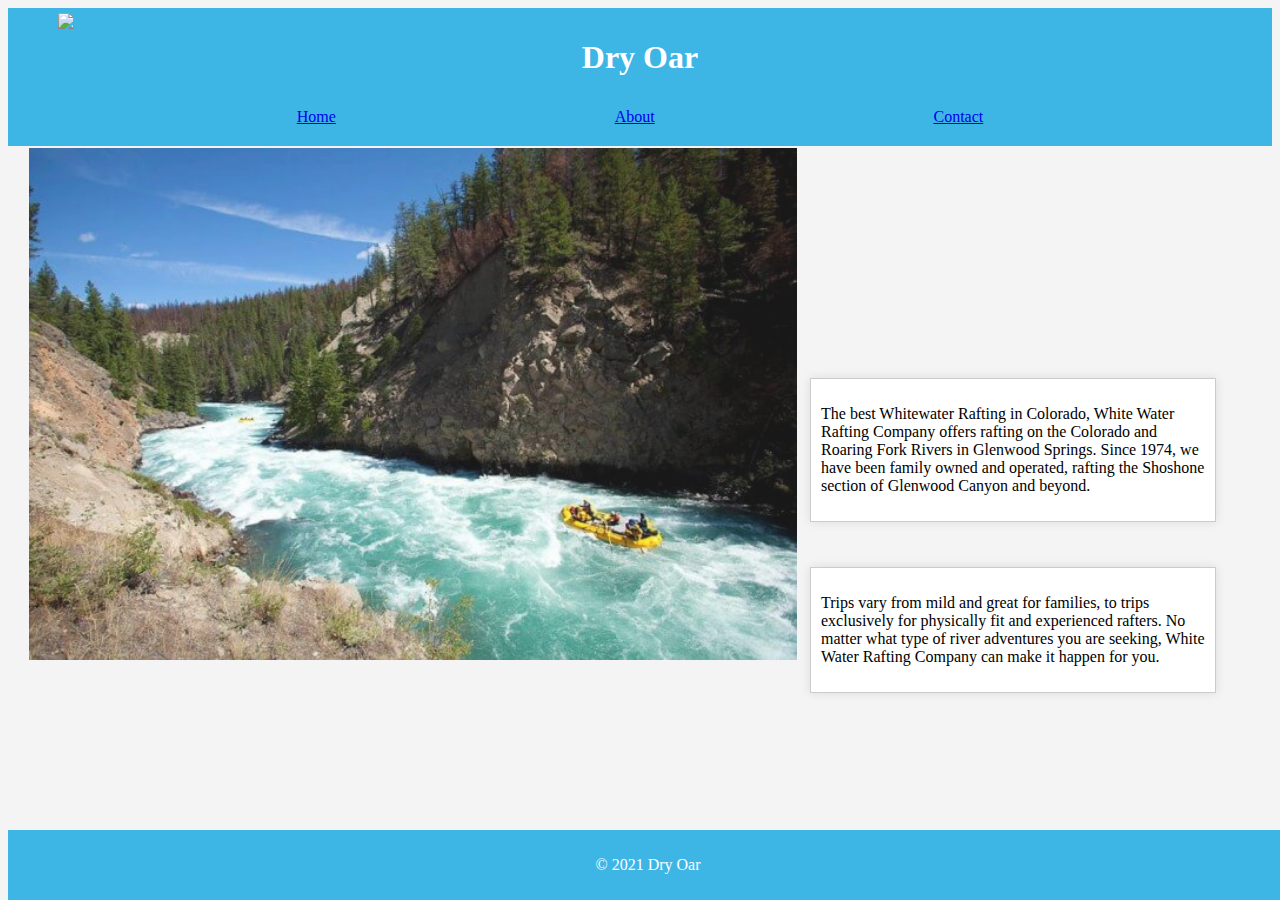
==== Dry_Oar/index.html @ cf9d56b1 "dryoar" ====
<!DOCTYPE html>
<html lang="en">
<link rel="stylesheet" href="styles.css">
<header>
    <h1>Dry Oar</h1>
    <nav>
       <a href="index.html">Home</a>
       <a href="about.html">About</a>
       <a href="contact.html">Contact</a>
    </nav>
</header>
<img src="https://byui-wdd.github.io/wdd130/rafting_images/dryoarlogo.png">
<head>
    <meta charset="UTF-8">
    <meta name="viewport" content="width=device-width, initial-scale=1.0">
    <title>Dry Oar</title>
</head>
<body>
    <img class="white_water" src=white_water.jpg>
</body>
<div class="textbox">
    <p>The best Whitewater Rafting in Colorado, White Water Rafting Company offers
        rafting on the Colorado and Roaring Fork Rivers in Glenwood Springs. 
        Since 1974, we have been family owned and operated, rafting the Shoshone 
        section of Glenwood Canyon and beyond.
    </p>
</div>
<div class="textbox2">
    <p>
        Trips vary from mild and great for families, to trips exclusively
        for physically fit and experienced rafters. No matter what type of river 
        adventures you are seeking, White Water Rafting Company can make it 
        happen for you.
    </p>
</div>

<footer>
    <p>&copy; 2021 Dry Oar</p>
</html>
---- Dry_Oar/styles.css ----
body {
    font-family: 'Times New Roman';
    margin: 10 ;
    padding: 0;
    background-color: #f4f4f4;
}
header {
    background-color: #3db6e6;
    color: #fff;
    padding: 10px 0;
    text-align: center;
}
img {
    display: float;
    margin-left: 50px;
    margin-top: 5px;
    width: 5%;
    position: absolute;
    top: 0;
    transform: translateY(50%);
}
nav {
    background-color: #3db6e6;
    color: #fff;
    padding: 10px;
    display: flex;
    justify-content: space-evenly;
    text-align: center;
    text-decoration: none;
}
footer {
    background-color: #3db6e6;
    color: #fff;
    text-align: center;
    padding: 10px 0;
    position: fixed;
    width: 100%;
    height: 50px ;
    bottom: 0;
}
.white_water {
    color: #050505;
    padding: 20px;
    margin: 1px;
    display: flex;
    justify-content: center;
    align-items: center;
    width: 60%;
    transform: translateY(127px);
    opacity: 0.9;
}
.textbox {
    position: absolute;
    margin-right: 5%;
    right: 0;
    top: 50%;
    transform: translateY(-50%);
    width: 30%;
    padding: 10px;
    background-color: #fff;
    border: 1px solid #ccc;
    box-shadow: 0 0 10px rgba(0, 0, 0, 0.1);
}
.textbox2 {
    position: absolute;
    margin-right: 5%;
    right: 0;
    top: 70%;
    transform: translateY(-50%);
    width: 30%;
    padding: 10px;
    background-color: #fff;
    border: 1px solid #ccc;
    box-shadow: 0 0 10px rgba(0, 0, 0, 0.1);
}
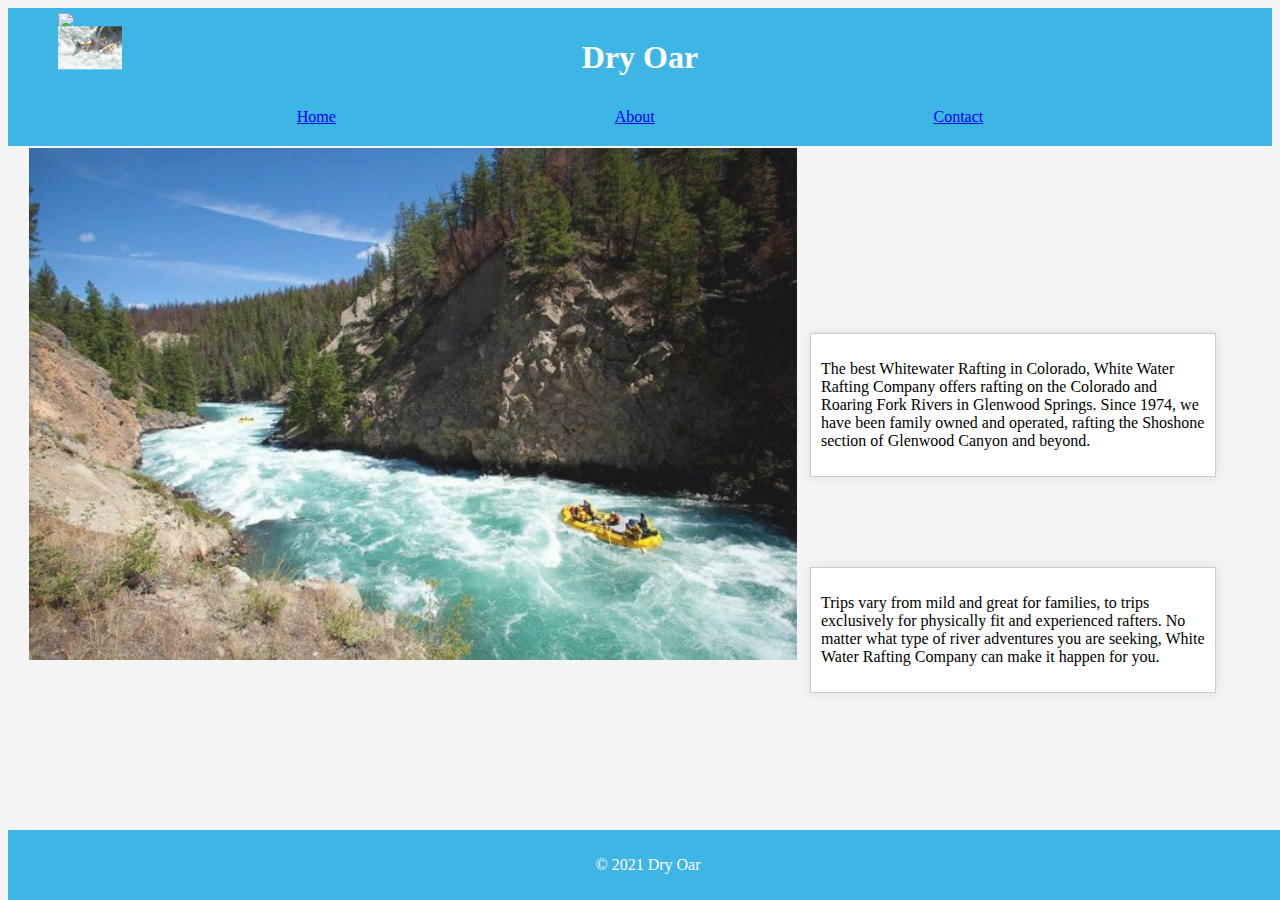
==== commit 1ddfb844: "Dry_Oar" ====
--- a/Dry_Oar/index.html
+++ b/Dry_Oar/index.html
@@ -17,6 +17,8 @@
 </head>
 <body>
     <img class="white_water" src=white_water.jpg>
+    
+    <img class="rapids" src="rapids.jpg"> 
 </body>
 <div class="textbox">
     <p>The best Whitewater Rafting in Colorado, White Water Rafting Company offers
@@ -27,13 +29,12 @@
 </div>
 <div class="textbox2">
     <p>
-        Trips vary from mild and great for families, to trips exclusively
-        for physically fit and experienced rafters. No matter what type of river 
+        Trips vary from mild and great for families, to trips exclusively for 
+        physically fit and experienced rafters. No matter what type of river 
         adventures you are seeking, White Water Rafting Company can make it 
         happen for you.
-    </p>
+    </p> 
 </div>
-
 <footer>
     <p>&copy; 2021 Dry Oar</p>
 </html>--- a/Dry_Oar/styles.css
+++ b/Dry_Oar/styles.css
@@ -12,7 +12,7 @@
     text-align: center;
 }
 img {
-    display: float;
+    display: float; 
     margin-left: 50px;
     margin-top: 5px;
     width: 5%;
@@ -54,7 +54,7 @@
     position: absolute;
     margin-right: 5%;
     right: 0;
-    top: 50%;
+    top: 45%;
     transform: translateY(-50%);
     width: 30%;
     padding: 10px;
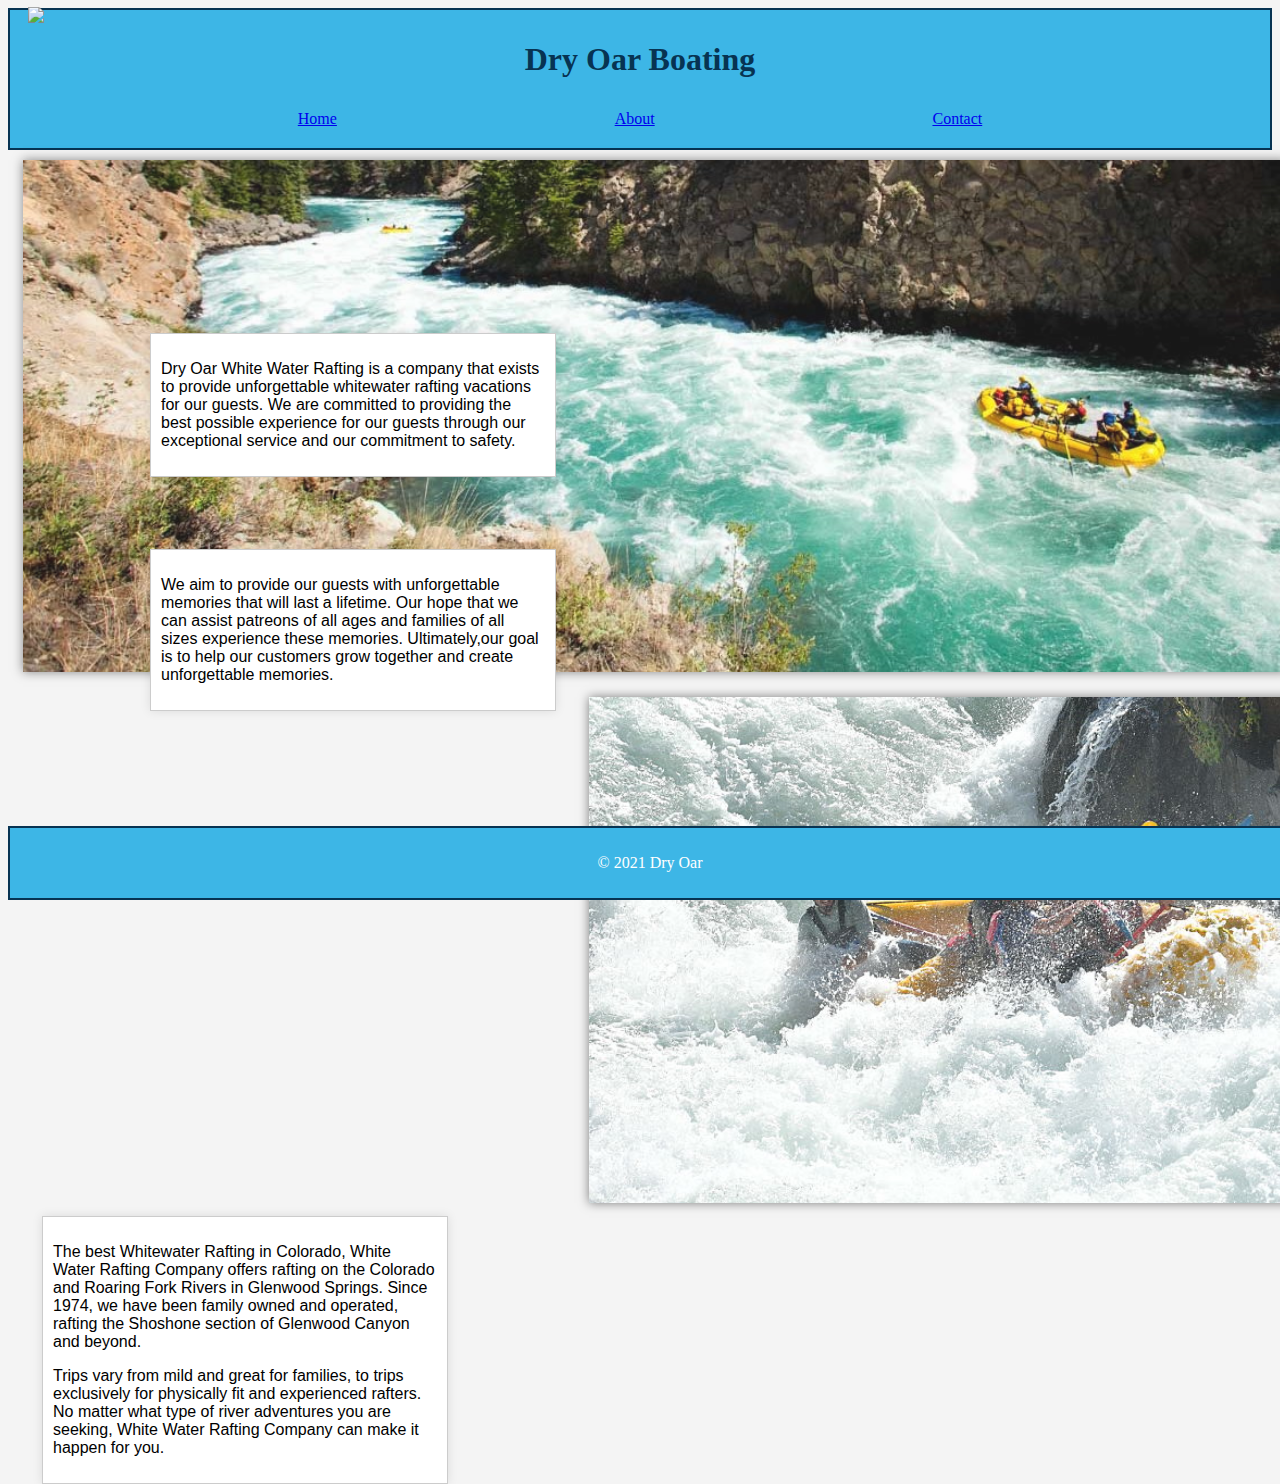
==== commit 31509050: "Dry_Oar" ====
--- a/Dry_Oar/index.html
+++ b/Dry_Oar/index.html
@@ -2,38 +2,51 @@
 <html lang="en">
 <link rel="stylesheet" href="styles.css">
 <header>
-    <h1>Dry Oar</h1>
+    <h1>Dry Oar Boating</h1>
     <nav>
        <a href="index.html">Home</a>
        <a href="about.html">About</a>
        <a href="contact.html">Contact</a>
     </nav>
 </header>
-<img src="https://byui-wdd.github.io/wdd130/rafting_images/dryoarlogo.png">
+<img class="logo" src="https://byui-wdd.github.io/wdd130/rafting_images/dryoarlogo.png">
 <head>
     <meta charset="UTF-8">
     <meta name="viewport" content="width=device-width, initial-scale=1.0">
-    <title>Dry Oar</title>
+    <title>Whitewater Rafting Vacations | Dry Oar Boating | Home</title>
 </head>
 <body>
     <img class="white_water" src=white_water.jpg>
-    
+
     <img class="rapids" src="rapids.jpg"> 
 </body>
 <div class="textbox">
+    <p>Dry Oar White Water Rafting is a company that exists to provide 
+        unforgettable whitewater rafting vacations for our guests. We are 
+        committed to providing the best possible experience for our guests 
+        through our exceptional service and our commitment to safety.
+    </p>
+</div>
+<div class="textbox2">
+    <p>
+        We aim to provide our guests with unforgettable memories that will 
+        last a lifetime. Our hope that we can assist patreons of all ages 
+        and families of all sizes experience these memories. Ultimately,our goal
+        is to help our customers grow together and create unforgettable memories.
+    </p> 
+</div>
+<div class="textbox3">
     <p>The best Whitewater Rafting in Colorado, White Water Rafting Company offers
         rafting on the Colorado and Roaring Fork Rivers in Glenwood Springs. 
         Since 1974, we have been family owned and operated, rafting the Shoshone 
         section of Glenwood Canyon and beyond.
     </p>
-</div>
-<div class="textbox2">
     <p>
         Trips vary from mild and great for families, to trips exclusively for 
         physically fit and experienced rafters. No matter what type of river 
         adventures you are seeking, White Water Rafting Company can make it 
         happen for you.
-    </p> 
+    </p>
 </div>
 <footer>
     <p>&copy; 2021 Dry Oar</p>
--- a/Dry_Oar/styles.css
+++ b/Dry_Oar/styles.css
@@ -1,24 +1,27 @@
 
 body {
     font-family: 'Times New Roman';
-    margin: 10 ;
+    margin: 10;
     padding: 0;
     background-color: #f4f4f4;
+    height: 1000px ;
 }
 header {
     background-color: #3db6e6;
-    color: #fff;
+    color: #073352;
+    font-family: 'Times New Roman';
     padding: 10px 0;
     text-align: center;
+    border: 2px solid #073352;
 }
-img {
+.logo {
     display: float; 
-    margin-left: 50px;
+    margin-left: 20px;
     margin-top: 5px;
-    width: 5%;
+    width: 8%;
     position: absolute;
     top: 0;
-    transform: translateY(50%);
+    transform: translateY(12%);
 }
 nav {
     background-color: #3db6e6;
@@ -38,22 +41,29 @@
     width: 100%;
     height: 50px ;
     bottom: 0;
+    border: 2px solid #073352;
 }
 .white_water {
     color: #050505;
-    padding: 20px;
+    margin: 15px; 
+    width: 100%;
+    transform: translateY(-5px);
+    opacity: 0.9;
+    box-shadow: 0 0 10px rgba(0, 0, 0, 0.5);
+}
+.rapids {
+    color: #050505;
     margin: 1px;
-    display: flex;
-    justify-content: center;
-    align-items: center;
     width: 60%;
-    transform: translateY(127px);
-    opacity: 0.9;
+    transform: translateY(190px);
+    transform: translateX(580px);
+    box-shadow: 0 0 10px rgba(0, 0, 0, 0.5);
 }
 .textbox {
     position: absolute;
+    font-family: sans-serif;
     margin-right: 5%;
-    right: 0;
+    left: 150px;
     top: 45%;
     transform: translateY(-50%);
     width: 30%;
@@ -64,8 +74,9 @@
 }
 .textbox2 {
     position: absolute;
+    font-family: sans-serif;
     margin-right: 5%;
-    right: 0;
+    left: 150px;
     top: 70%;
     transform: translateY(-50%);
     width: 30%;
@@ -74,3 +85,16 @@
     border: 1px solid #ccc;
     box-shadow: 0 0 10px rgba(0, 0, 0, 0.1);
 }
+.textbox3 {
+    position: absolute;
+    font-family: sans-serif;
+    margin-right: 5%;
+    right: 60%;
+    top: 150%;
+    transform: translateY(-50%);
+    width: 30%;
+    padding: 10px;
+    background-color: #fff;
+    border: 1px solid #ccc;
+    box-shadow: 0 0 10px rgba(0, 0, 0, 0.1);
+}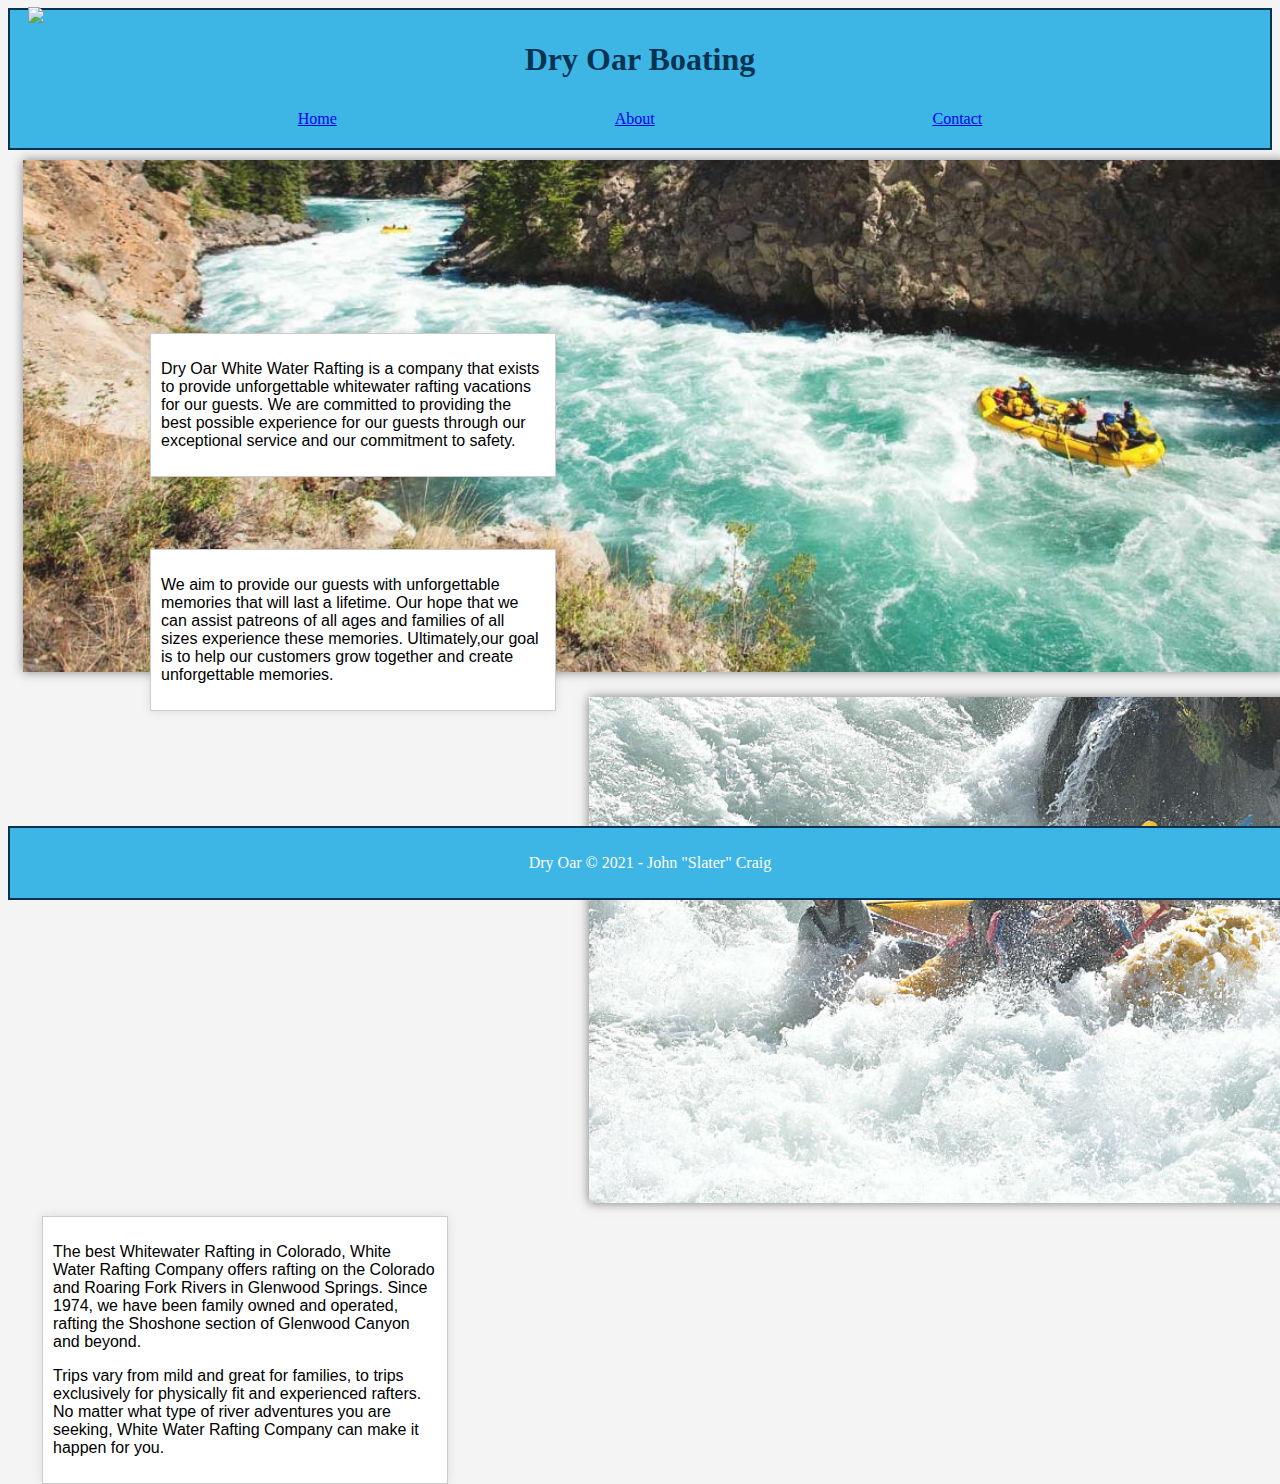
==== commit 1e230947: "new day" ====
--- a/Dry_Oar/index.html
+++ b/Dry_Oar/index.html
@@ -4,9 +4,9 @@
 <header>
     <h1>Dry Oar Boating</h1>
     <nav>
-       <a href="index.html">Home</a>
-       <a href="about.html">About</a>
-       <a href="contact.html">Contact</a>
+       <a target='_blank' href="index.html">Home</a>
+       <a target='_blank' href="about.html">About</a>
+       <a target='_blank' href="contact.html">Contact</a>
     </nav>
 </header>
 <img class="logo" src="https://byui-wdd.github.io/wdd130/rafting_images/dryoarlogo.png">
@@ -49,5 +49,5 @@
     </p>
 </div>
 <footer>
-    <p>&copy; 2021 Dry Oar</p>
+    <p> Dry Oar &copy; 2021 - John "Slater" Craig</p>
 </html>--- a/Dry_Oar/styles.css
+++ b/Dry_Oar/styles.css
@@ -29,6 +29,13 @@
     padding: 10px;
     display: flex;
     justify-content: space-evenly;
+    text-align: center;
+    text-decoration: none;
+}
+nav a:hover {
+    background-color: #073352;
+    position: hover;
+    color: #fff;
     text-align: center;
     text-decoration: none;
 }
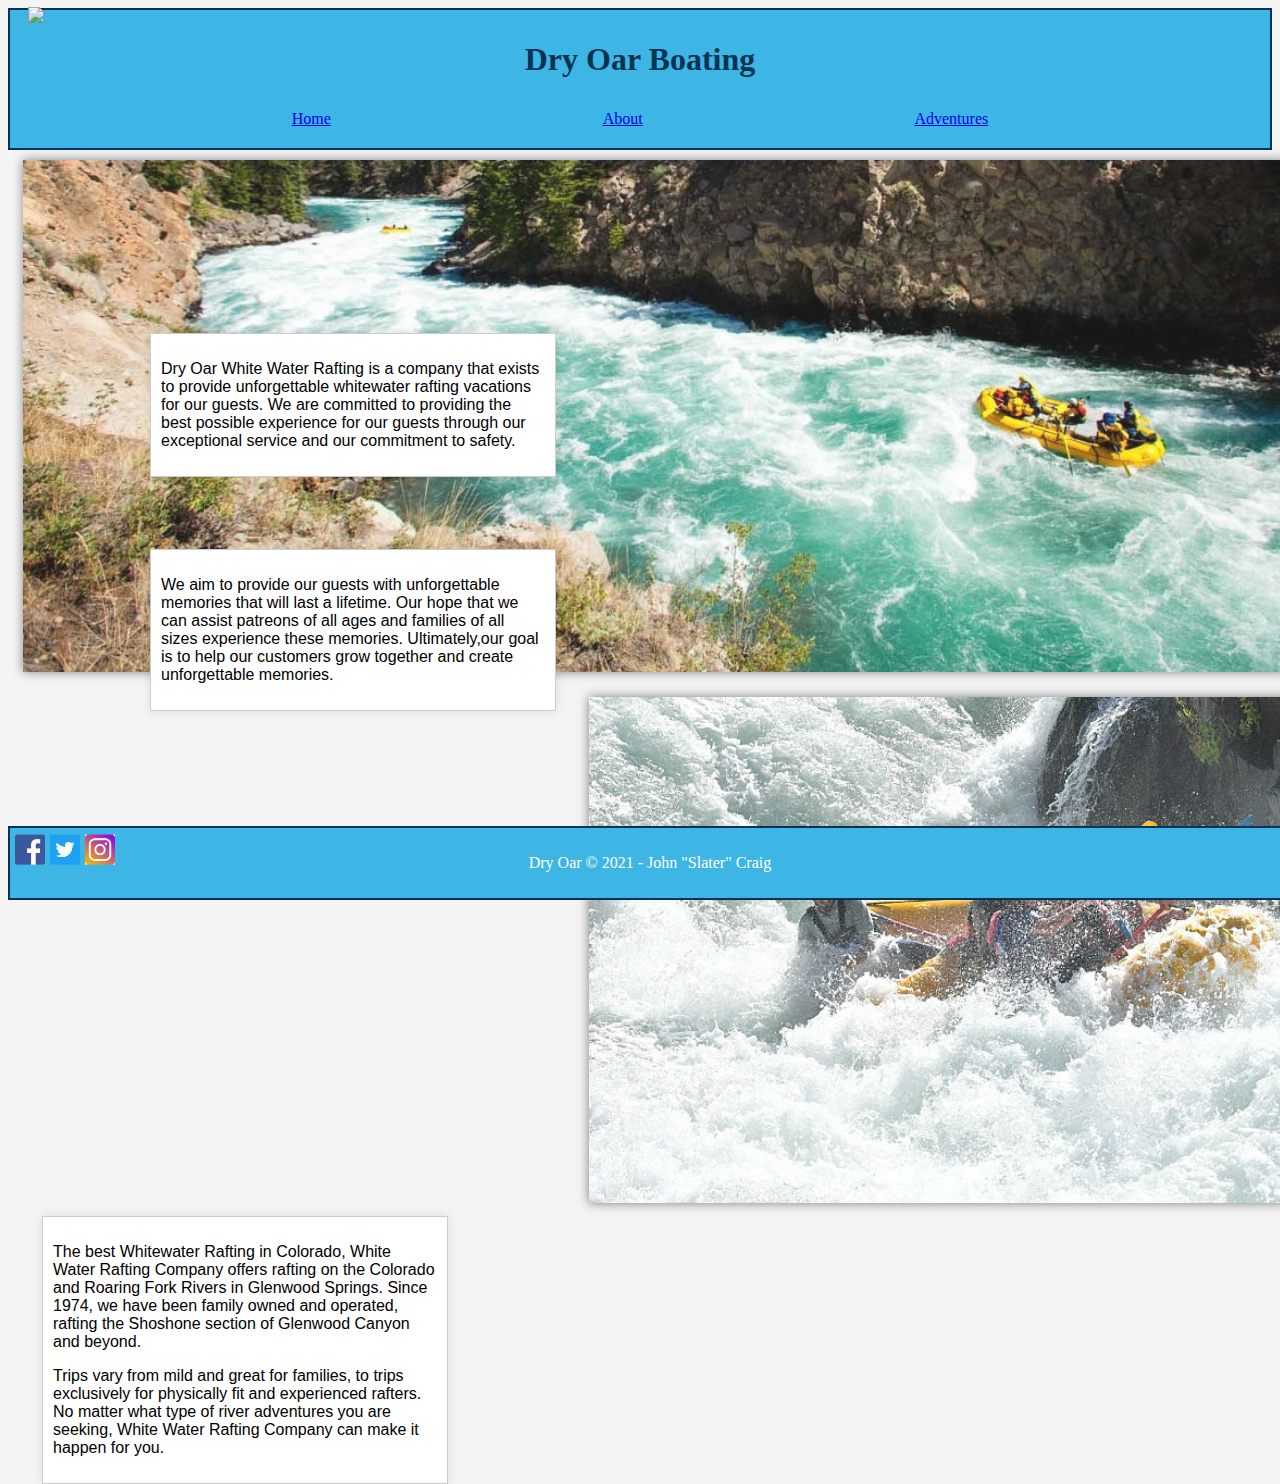
==== commit f210c4e6: "egg" ====
--- a/Dry_Oar/index.html
+++ b/Dry_Oar/index.html
@@ -6,7 +6,7 @@
     <nav>
        <a target='_blank' href="index.html">Home</a>
        <a target='_blank' href="about.html">About</a>
-       <a target='_blank' href="contact.html">Contact</a>
+       <a target='_blank' href="adventures.html">Adventures</a>
     </nav>
 </header>
 <img class="logo" src="https://byui-wdd.github.io/wdd130/rafting_images/dryoarlogo.png">
@@ -50,4 +50,13 @@
 </div>
 <footer>
     <p> Dry Oar &copy; 2021 - John "Slater" Craig</p>
+    <a href="https://facebook.com" target="_blank">
+        <img class="facebook" src="facebook.png" alt="fb icon">
+    </a>
+    <a href="https://twitter.com" target="_blank">
+        <img class="twitter" src="twitter.png" alt="twitter icon">
+    </a>
+    <a href="https://instagram.com" target="_blank">
+        <img class="instagram" src="instagram.jpg" alt="instagram icon">
+    </a>
 </html>--- a/Dry_Oar/styles.css
+++ b/Dry_Oar/styles.css
@@ -104,4 +104,34 @@
     background-color: #fff;
     border: 1px solid #ccc;
     box-shadow: 0 0 10px rgba(0, 0, 0, 0.1);
+}
+.facebook {
+    display: float;
+    margin-left: 20px;
+    margin-top: 5px;
+    width: 30px;
+    position: absolute;
+    top: -2px;
+    left: -15px;
+    transform: translateY(12%);
+}
+.twitter {
+    display: float;
+    margin-left: 20px;
+    margin-top: 5px;
+    width: 30px;
+    position: absolute;
+    top: -2px;
+    left: 20px;
+    transform: translateY(12%); 
+}
+.instagram {
+    display: float;
+    margin-left: 20px;
+    margin-top: 5px;
+    width: 30px;
+    position: absolute;
+    top: -2px;
+    left: 55px;
+    transform: translateY(12%);
 }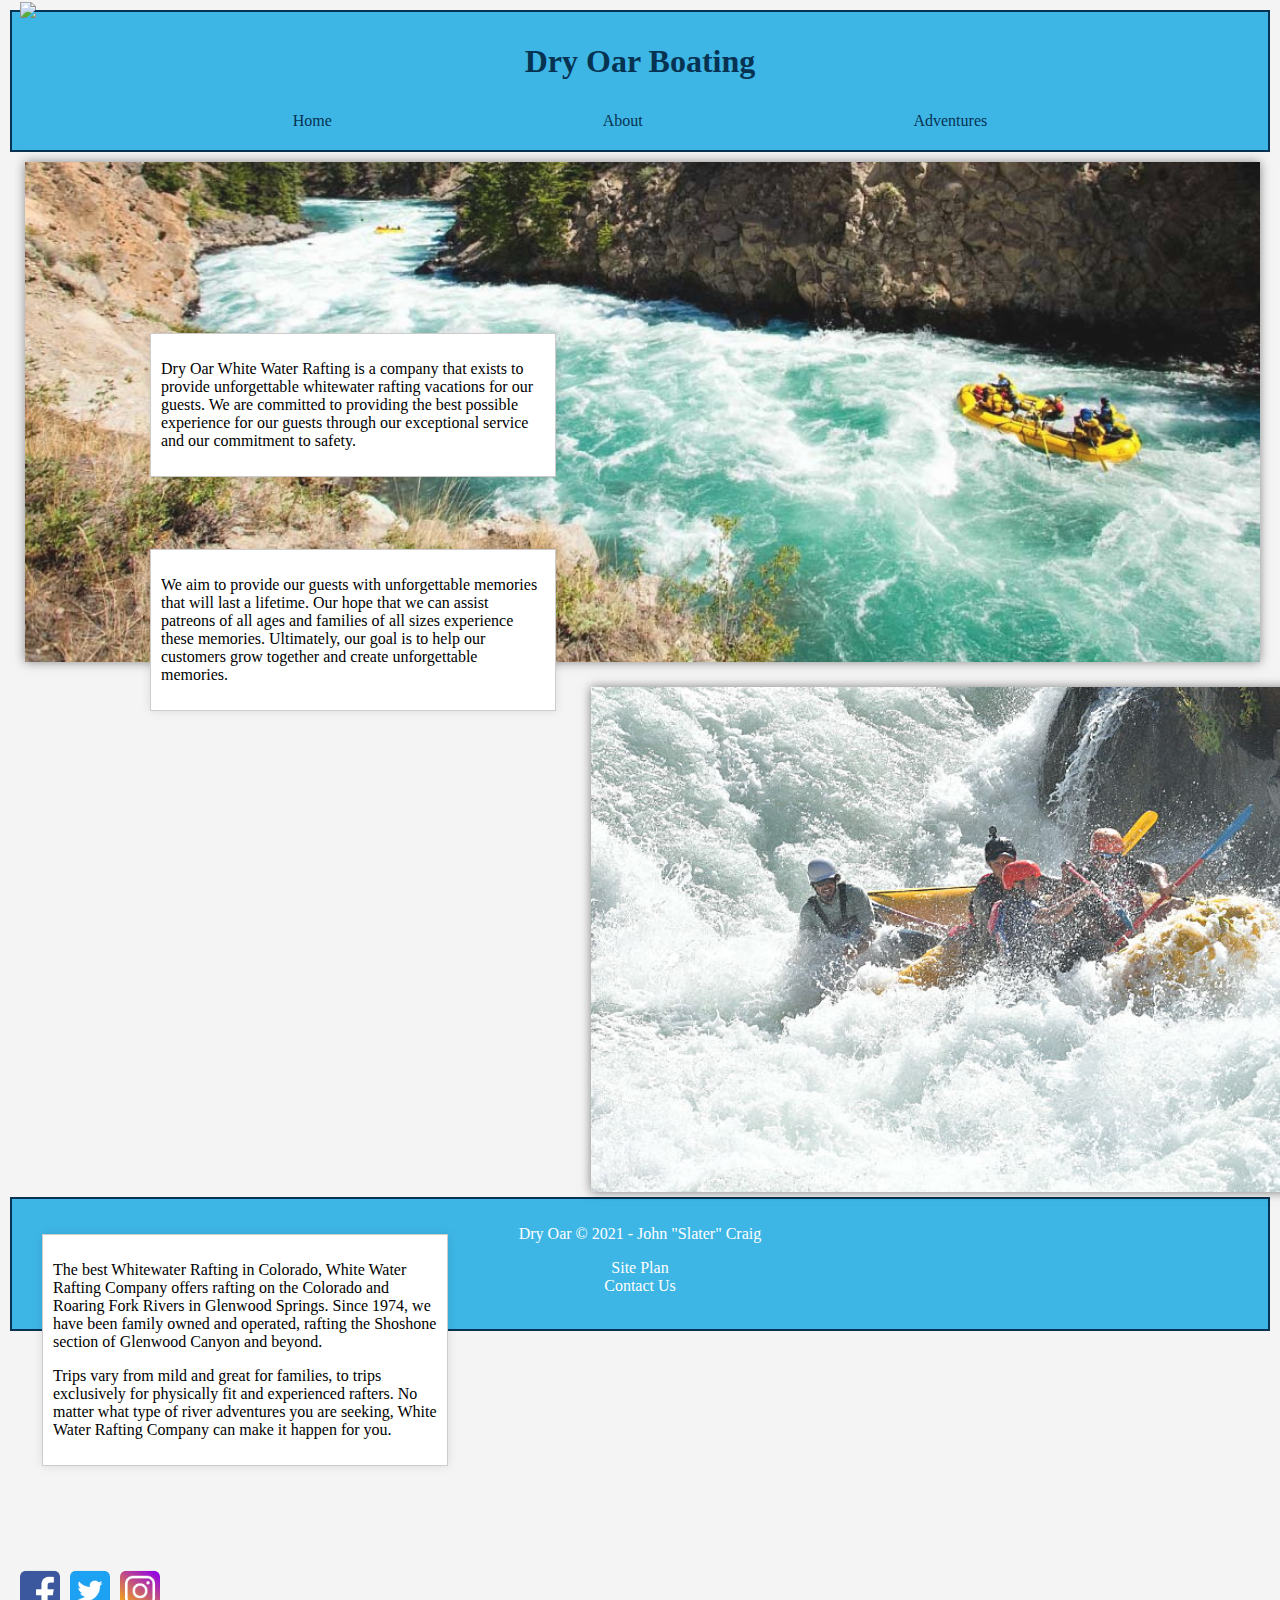
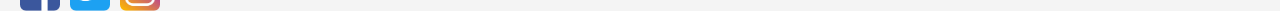
==== commit 0e6779ad: "dryday" ====
--- a/Dry_Oar/index.html
+++ b/Dry_Oar/index.html
@@ -1,14 +1,6 @@
 <!DOCTYPE html>
 <html lang="en">
 <link rel="stylesheet" href="styles.css">
-<header>
-    <h1>Dry Oar Boating</h1>
-    <nav>
-       <a target='_blank' href="index.html">Home</a>
-       <a target='_blank' href="about.html">About</a>
-       <a target='_blank' href="adventures.html">Adventures</a>
-    </nav>
-</header>
 <img class="logo" src="https://byui-wdd.github.io/wdd130/rafting_images/dryoarlogo.png">
 <head>
     <meta charset="UTF-8">
@@ -16,10 +8,20 @@
     <title>Whitewater Rafting Vacations | Dry Oar Boating | Home</title>
 </head>
 <body>
+    <header>
+        <h1>Dry Oar Boating</h1>
+        <nav>
+           <a target='_blank' href="index.html">Home</a>
+           <a target='_blank' href="about.html">About</a>
+           <a target='_blank' href="adventures.html">Adventures</a>
+        </nav>
+    </header>
+<div id="background"></div> 
+<div id="container"></div>
     <img class="white_water" src=white_water.jpg>
 
     <img class="rapids" src="rapids.jpg"> 
-</body>
+
 <div class="textbox">
     <p>Dry Oar White Water Rafting is a company that exists to provide 
         unforgettable whitewater rafting vacations for our guests. We are 
@@ -31,7 +33,7 @@
     <p>
         We aim to provide our guests with unforgettable memories that will 
         last a lifetime. Our hope that we can assist patreons of all ages 
-        and families of all sizes experience these memories. Ultimately,our goal
+        and families of all sizes experience these memories. Ultimately, our goal
         is to help our customers grow together and create unforgettable memories.
     </p> 
 </div>
@@ -48,8 +50,11 @@
         happen for you.
     </p>
 </div>
+</body>
 <footer>
     <p> Dry Oar &copy; 2021 - John "Slater" Craig</p>
+    <a target='_blank' href="site.html">Site Plan</a>
+    <a target='_blank' href="contact.html">Contact Us</a>
     <a href="https://facebook.com" target="_blank">
         <img class="facebook" src="facebook.png" alt="fb icon">
     </a>
--- a/Dry_Oar/styles.css
+++ b/Dry_Oar/styles.css
@@ -1,24 +1,31 @@
 
 body {
-    font-family: 'Times New Roman';
-    margin: 10;
-    padding: 0;
+    font-family: 'Times New Roman', 'Helvetica', 'Arial';
+    margin: 10px;
+    padding: 0px;
     background-color: #f4f4f4;
     height: 1000px ;
+}
+background {
+    height: max-content;
+}
+container {
+    max-height: 1600;
 }
 header {
     background-color: #3db6e6;
     color: #073352;
-    font-family: 'Times New Roman';
+    font-family: 'Times New Roman', 'Helvetica', 'Arial';
+    text-decoration: none;
     padding: 10px 0;
     text-align: center;
     border: 2px solid #073352;
 }
 .logo {
     display: float; 
-    margin-left: 20px;
-    margin-top: 5px;
-    width: 8%;
+    margin-left: 10px;
+    margin-top: -1 px;
+    width: 130px;
     position: absolute;
     top: 0;
     transform: translateY(12%);
@@ -26,34 +33,47 @@
 nav {
     background-color: #3db6e6;
     color: #fff;
+    font-family: 'Times New Roman', 'Helvetica', 'Arial';
     padding: 10px;
     display: flex;
+    text-decoration: none;
     justify-content: space-evenly;
     text-align: center;
+}
+nav a {
     text-decoration: none;
+    color: #073352 ;
 }
 nav a:hover {
     background-color: #073352;
-    position: hover;
     color: #fff;
     text-align: center;
-    text-decoration: none;
 }
 footer {
     background-color: #3db6e6;
     color: #fff;
-    text-align: center;
+    text-align:center ;
+    font-family: 'Times New Roman', 'Helvetica', 'Arial';
     padding: 10px 0;
-    position: fixed;
-    width: 100%;
-    height: 50px ;
+    display:flex;
+    flex-direction: column;
+    height: 110px;
     bottom: 0;
     border: 2px solid #073352;
+}
+footer a {
+    text-decoration: none;
+    color: #fff;
+}
+footer a:hover {
+    background-color: #073352;
+    color: #fff;
+    text-align: center;
 }
 .white_water {
     color: #050505;
     margin: 15px; 
-    width: 100%;
+    width: 98%;
     transform: translateY(-5px);
     opacity: 0.9;
     box-shadow: 0 0 10px rgba(0, 0, 0, 0.5);
@@ -68,7 +88,7 @@
 }
 .textbox {
     position: absolute;
-    font-family: sans-serif;
+    font-family: 'Times New Roman', 'Helvetica', 'Arial';
     margin-right: 5%;
     left: 150px;
     top: 45%;
@@ -81,7 +101,7 @@
 }
 .textbox2 {
     position: absolute;
-    font-family: sans-serif;
+    font-family: 'Times New Roman', 'Helvetica', 'Arial';
     margin-right: 5%;
     left: 150px;
     top: 70%;
@@ -94,7 +114,7 @@
 }
 .textbox3 {
     position: absolute;
-    font-family: sans-serif;
+    font-family: 'Times New Roman', 'Helvetica', 'Arial';
     margin-right: 5%;
     right: 60%;
     top: 150%;
@@ -105,33 +125,25 @@
     border: 1px solid #ccc;
     box-shadow: 0 0 10px rgba(0, 0, 0, 0.1);
 }
-.facebook {
+.facebook, .twitter, .instagram {
     display: float;
     margin-left: 20px;
     margin-top: 5px;
-    width: 30px;
+    width: 40px;
     position: absolute;
-    top: -2px;
-    left: -15px;
+    bottom: -706px;
     transform: translateY(12%);
+    border-radius: 15%;
 }
+
+.facebook {
+    left: 0px;
+}
+
 .twitter {
-    display: float;
-    margin-left: 20px;
-    margin-top: 5px;
-    width: 30px;
-    position: absolute;
-    top: -2px;
-    left: 20px;
-    transform: translateY(12%); 
+    left: 50px;
 }
+
 .instagram {
-    display: float;
-    margin-left: 20px;
-    margin-top: 5px;
-    width: 30px;
-    position: absolute;
-    top: -2px;
-    left: 55px;
-    transform: translateY(12%);
+    left: 100px;
 }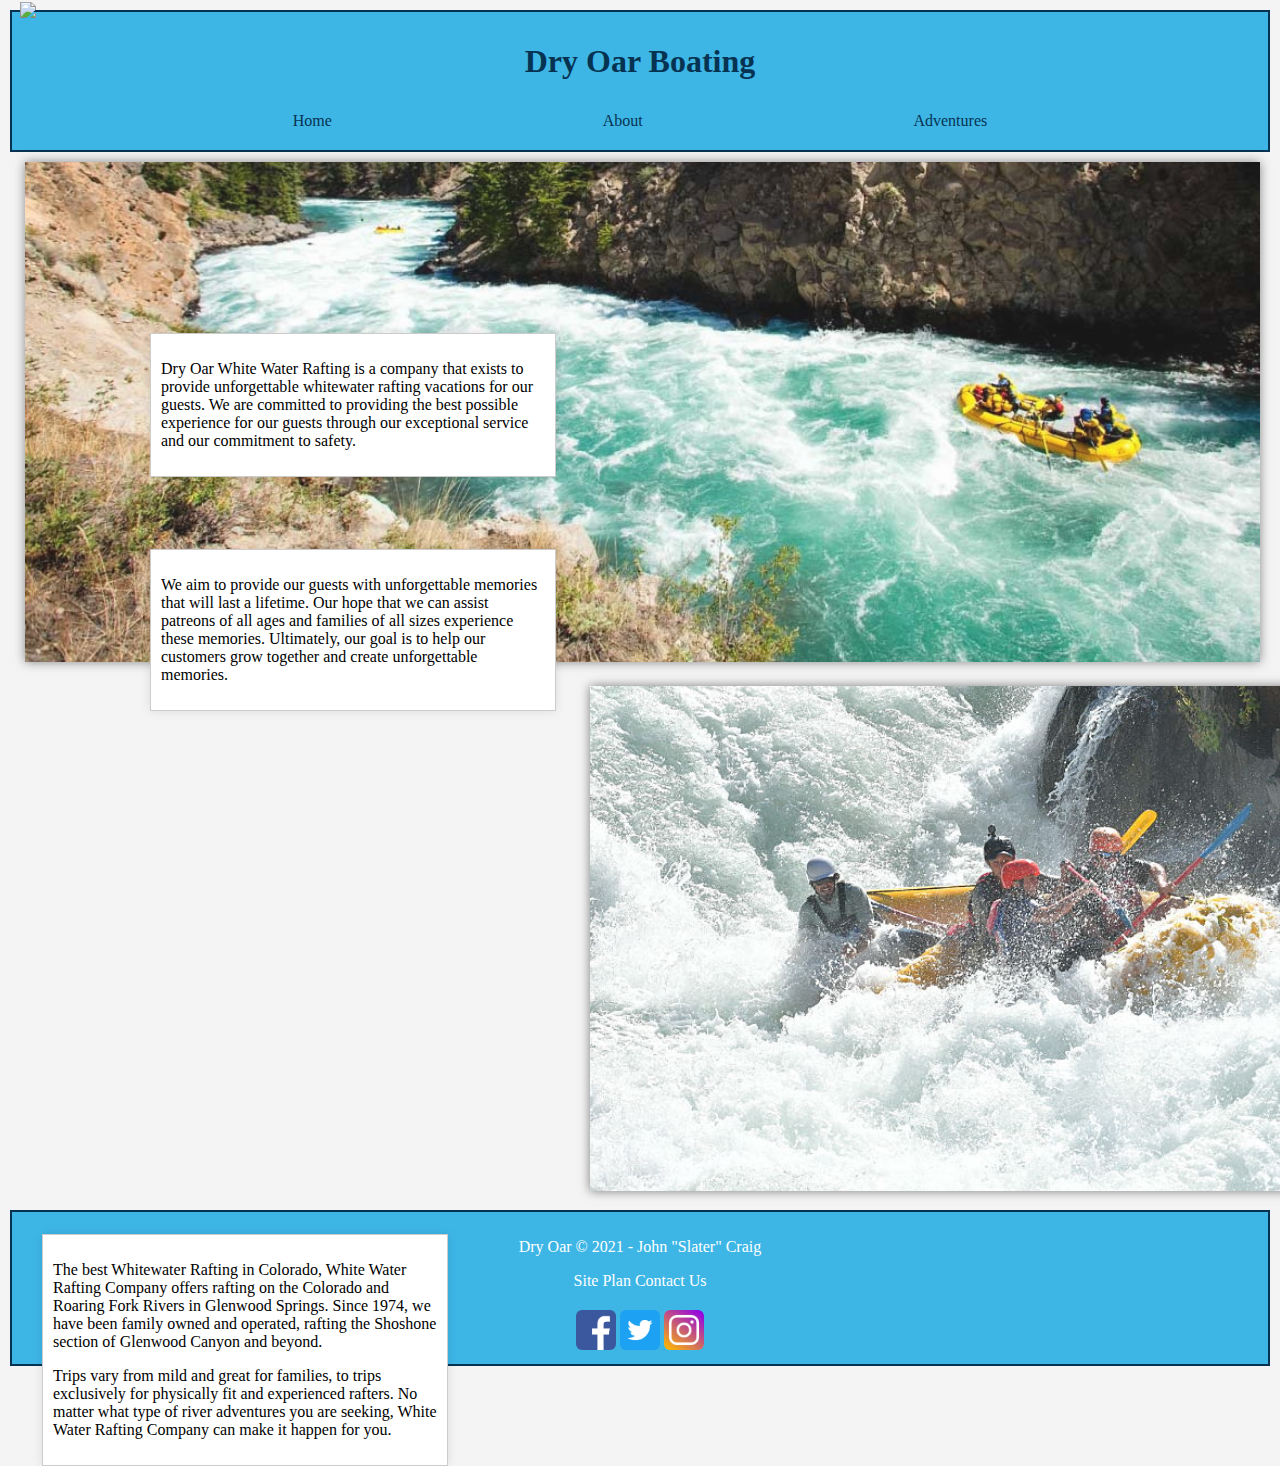
==== commit eb082955: "ready" ====
--- a/Dry_Oar/index.html
+++ b/Dry_Oar/index.html
@@ -52,16 +52,23 @@
 </div>
 </body>
 <footer>
-    <p> Dry Oar &copy; 2021 - John "Slater" Craig</p>
-    <a target='_blank' href="site.html">Site Plan</a>
-    <a target='_blank' href="contact.html">Contact Us</a>
-    <a href="https://facebook.com" target="_blank">
-        <img class="facebook" src="facebook.png" alt="fb icon">
-    </a>
-    <a href="https://twitter.com" target="_blank">
-        <img class="twitter" src="twitter.png" alt="twitter icon">
-    </a>
-    <a href="https://instagram.com" target="_blank">
-        <img class="instagram" src="instagram.jpg" alt="instagram icon">
-    </a>
+    <div class="footerinfo">
+        <p> Dry Oar &copy; 2021 - John "Slater" Craig</p>
+        <div class="footerlinks">
+            <a target='_blank' href="site.html">Site Plan</a>
+            <a target='_blank' href="contact.html">Contact Us</a>
+        </div>
+    </div>
+    <div class="socials">
+        <a href="https://facebook.com" target="_blank">
+            <img class="facebook" src="facebook.png" alt="fb icon">
+        </a>
+        <a href="https://twitter.com" target="_blank">
+            <img class="twitter" src="twitter.png" alt="twitter icon">
+        </a>
+        <a href="https://instagram.com" target="_blank">
+            <img class="instagram" src="instagram.jpg" alt="instagram icon">
+        </a>
+    </div>
+</footer>
 </html>--- a/Dry_Oar/styles.css
+++ b/Dry_Oar/styles.css
@@ -43,6 +43,7 @@
 nav a {
     text-decoration: none;
     color: #073352 ;
+    transition: 0.3s ease;
 }
 nav a:hover {
     background-color: #073352;
@@ -57,18 +58,34 @@
     padding: 10px 0;
     display:flex;
     flex-direction: column;
-    height: 110px;
     bottom: 0;
     border: 2px solid #073352;
 }
 footer a {
     text-decoration: none;
     color: #fff;
+    transition: 0.3s ease;
 }
-footer a:hover {
+.footerlinks{
+    display: flex;
+    justify-content: center;
+    align-items: center;
+    display: inline-block;
+    gap: 10px;
+    margin-bottom: 20px;
+    border-radius: 15%;
+}
+footer .footerlinks a:hover {
     background-color: #073352;
     color: #fff;
     text-align: center;
+}
+footer img{
+    transition: o.3s ease;
+}
+
+footer img:hover {
+    box-shadow: 3px 3px 3px 3px rgba(7, 51, 82, 0.277);
 }
 .white_water {
     color: #050505;
@@ -80,7 +97,8 @@
 }
 .rapids {
     color: #050505;
-    margin: 1px;
+    margin-bottom: 15px;
+    margin-right: 45px;
     width: 60%;
     transform: translateY(190px);
     transform: translateX(580px);
@@ -125,25 +143,8 @@
     border: 1px solid #ccc;
     box-shadow: 0 0 10px rgba(0, 0, 0, 0.1);
 }
-.facebook, .twitter, .instagram {
-    display: float;
-    margin-left: 20px;
-    margin-top: 5px;
+
+ .socials img {
     width: 40px;
-    position: absolute;
-    bottom: -706px;
-    transform: translateY(12%);
     border-radius: 15%;
-}
-
-.facebook {
-    left: 0px;
-}
-
-.twitter {
-    left: 50px;
-}
-
-.instagram {
-    left: 100px;
-}+ }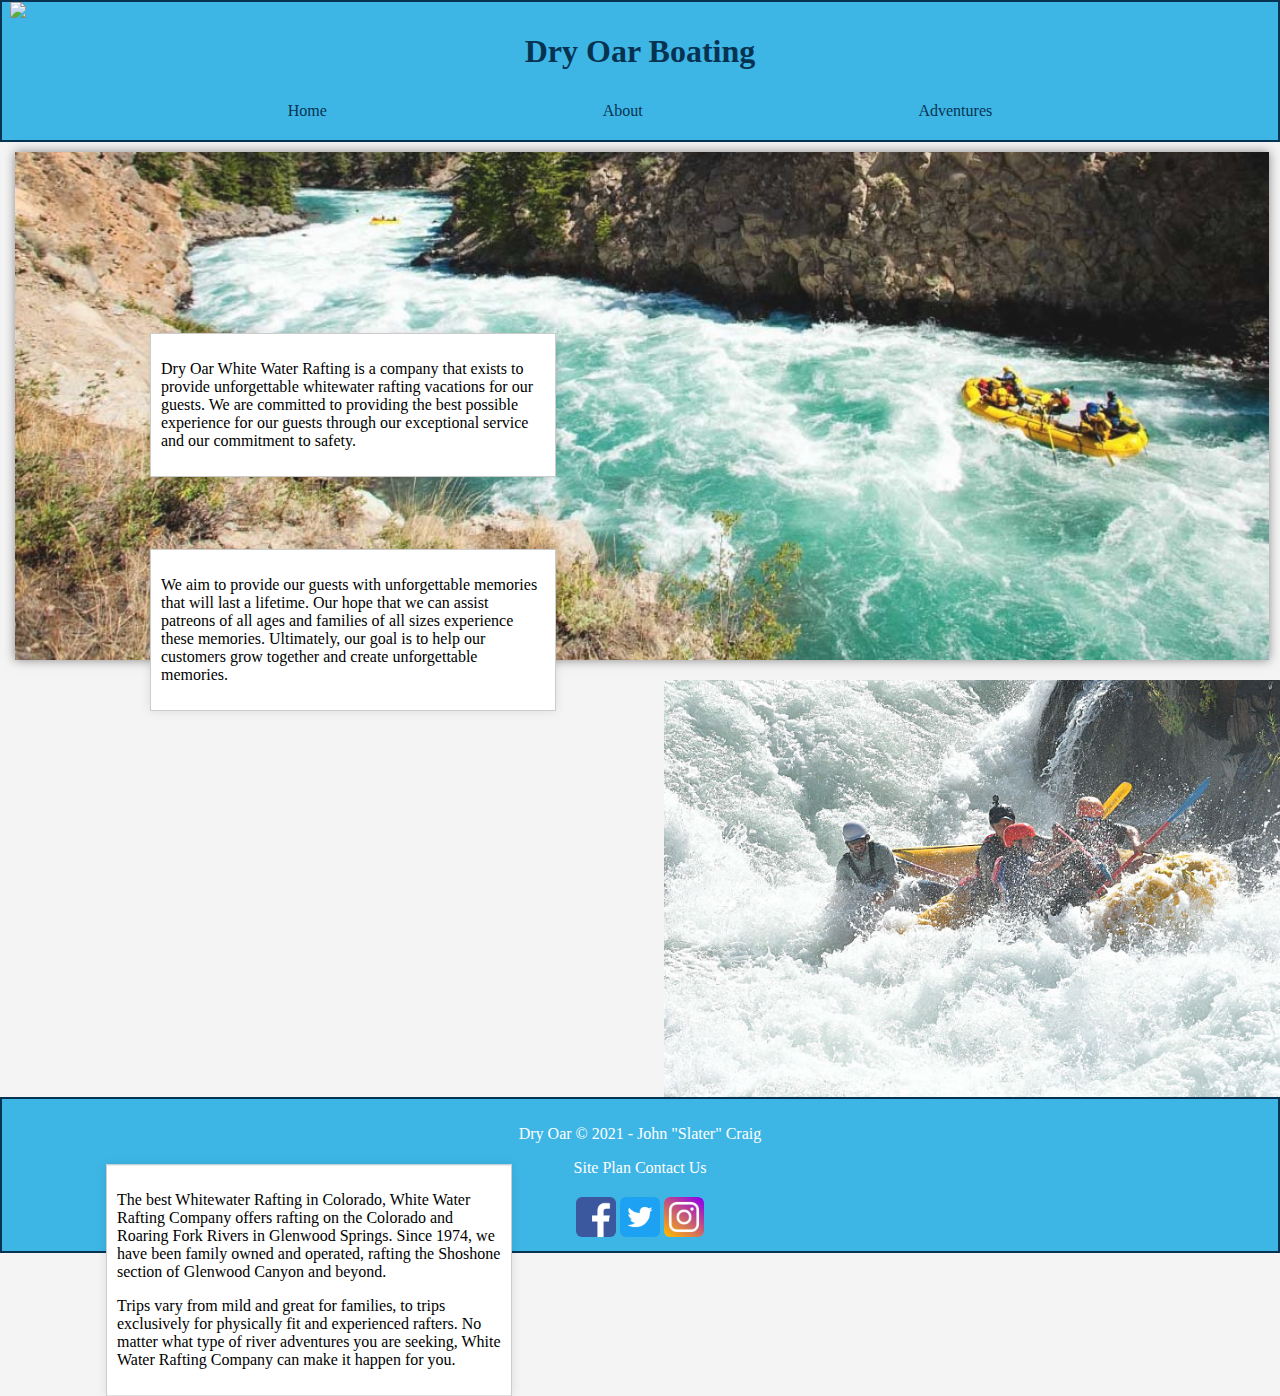
==== commit 217a9ccc: "update" ====
--- a/Dry_Oar/index.html
+++ b/Dry_Oar/index.html
@@ -6,6 +6,7 @@
     <meta charset="UTF-8">
     <meta name="viewport" content="width=device-width, initial-scale=1.0">
     <title>Whitewater Rafting Vacations | Dry Oar Boating | Home</title>
+    <link rel="icon" href="https://byui-wdd.github.io/wdd130/rafting_images/dryoarlogo.png">
 </head>
 <body>
     <header>
--- a/Dry_Oar/styles.css
+++ b/Dry_Oar/styles.css
@@ -1,10 +1,13 @@
 
 body {
     font-family: 'Times New Roman', 'Helvetica', 'Arial';
-    margin: 10px;
+    margin: 0px;
     padding: 0px;
     background-color: #f4f4f4;
     height: 1000px ;
+    display: grid;
+    grid-template-columns: 3;
+    grid-template-rows: 6;
 }
 background {
     height: max-content;
@@ -20,6 +23,8 @@
     padding: 10px 0;
     text-align: center;
     border: 2px solid #073352;
+    grid-row: 1;
+    grid-column: 1/4;
 }
 .logo {
     display: float; 
@@ -60,6 +65,8 @@
     flex-direction: column;
     bottom: 0;
     border: 2px solid #073352;
+    grid-row: 6;
+    grid-column: 1/4;
 }
 footer a {
     text-decoration: none;
@@ -92,16 +99,17 @@
     margin: 15px; 
     width: 98%;
     transform: translateY(-5px);
+    grid-row: 2/4;
+    grid-column: 1/4;
     opacity: 0.9;
     box-shadow: 0 0 10px rgba(0, 0, 0, 0.5);
 }
 .rapids {
     color: #050505;
-    margin-bottom: 15px;
-    margin-right: 45px;
-    width: 60%;
+    width: 70%;
     transform: translateY(190px);
-    transform: translateX(580px);
+    transform: translateX(275px); 
+    margin-bottom: 10px
     box-shadow: 0 0 10px rgba(0, 0, 0, 0.5);
 }
 .textbox {
@@ -133,10 +141,9 @@
 .textbox3 {
     position: absolute;
     font-family: 'Times New Roman', 'Helvetica', 'Arial';
-    margin-right: 5%;
     right: 60%;
     top: 150%;
-    transform: translateY(-50%);
+    transform: translateY(-80%);
     width: 30%;
     padding: 10px;
     background-color: #fff;
